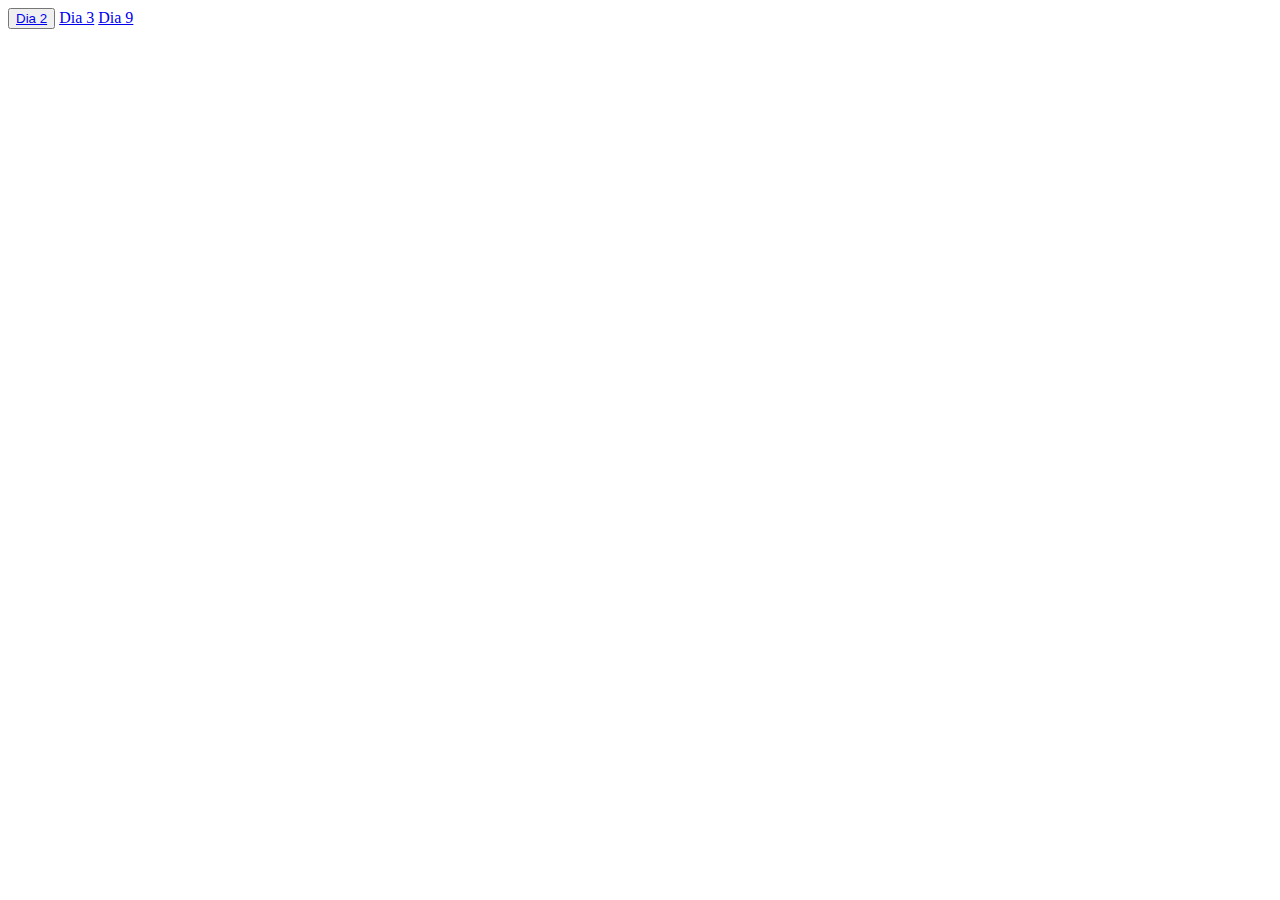
==== index.html @ e4eee3e7 "feat :sparkles:Initial commit" ====
<!DOCTYPE html>
<html lang="en">
<head>
    <meta charset="UTF-8">
    <meta name="viewport" content="width=device-width, initial-scale=1.0">
    <title>Document</title>
</head>
<body>
    <button><a href="./Dia 2/index.html">Dia 2</a></button>
    <a href="./Dia 3/index.html">Dia 3</a>
    <a href="./Dia 9/index.html">Dia 9</a>
</body>
</html>
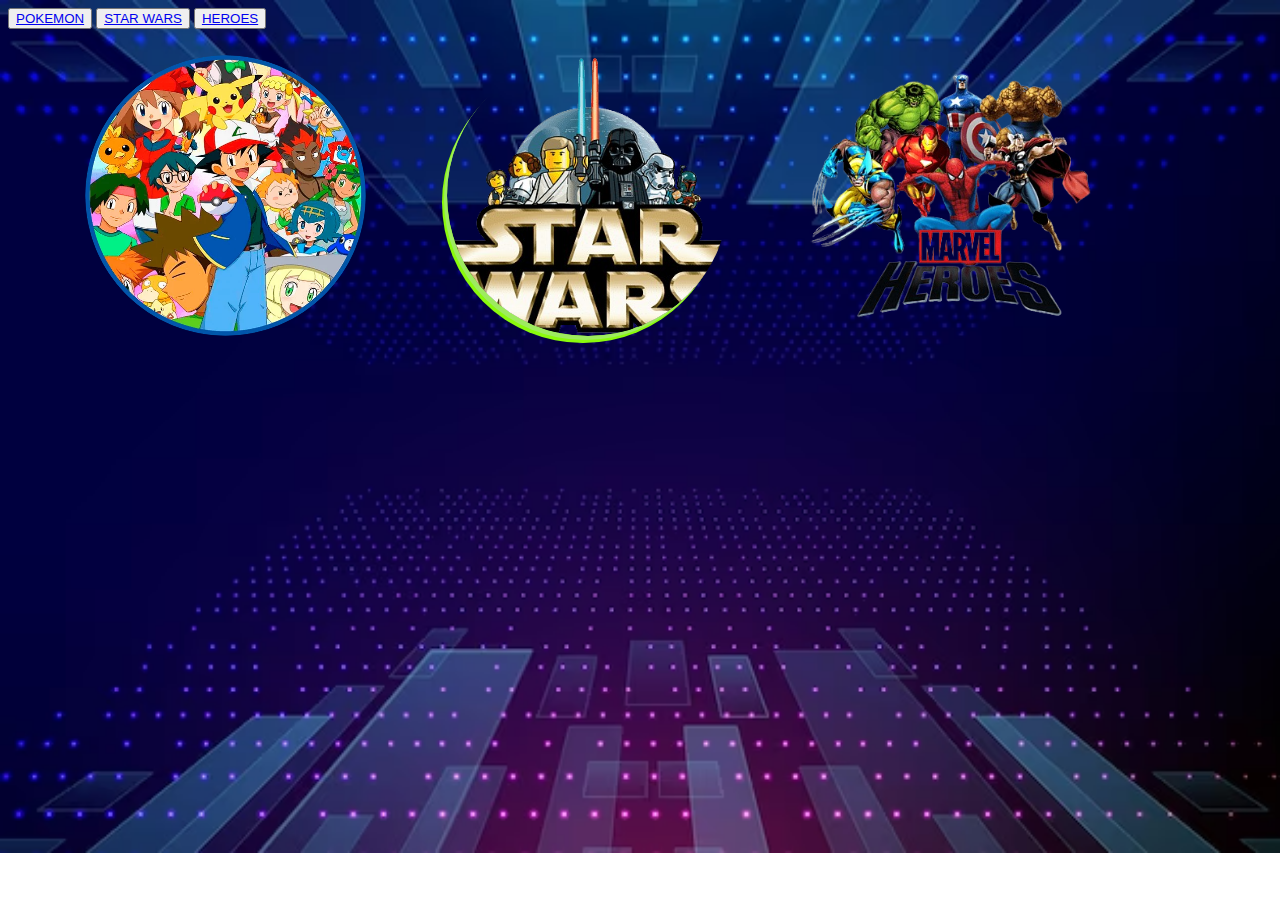
==== commit cd37b63e: "feat :bug:Arrangements" ====
--- a/index.html
+++ b/index.html
@@ -4,10 +4,18 @@
     <meta charset="UTF-8">
     <meta name="viewport" content="width=device-width, initial-scale=1.0">
     <title>Document</title>
+    <link rel="stylesheet" href="style.css">
 </head>
 <body>
-    <button><a href="./Dia 2/index.html">Dia 2</a></button>
-    <a href="./Dia 3/index.html">Dia 3</a>
-    <a href="./Dia 9/index.html">Dia 9</a>
+    <div id="contenido">
+        <button><a href="./Dia 9/index.html" id="pokemon1">POKEMON</a></button>
+        <button><a href="./Dia 8/index.html" id="star1">STAR WARS</a></button>
+        <button><a href="./Dia 7/index.html" id="heroes1">HEROES</a></button>
+    </div>
+    <div>
+        <img src="imagenes/Pokemon-png.png.webp" id="pokemon">
+        <img src="imagenes/star.png" id="star">
+        <img src="imagenes/heroes.png" id="heroes">
+    </div>
 </body>
 </html>--- a/style.css
+++ b/style.css
@@ -0,0 +1,35 @@
+body{
+    background-image: url("imagenes/fondo.avif");
+    background-repeat: no-repeat;
+    background-size: 100vw;
+}
+#pokemon1{
+    width: 10vw;
+    height: 20vw;
+    margin-top: 20vw;
+}
+#pokemon{
+    width: 22vw;
+    height: 22vw;
+    margin-left: 6vw;
+    margin-top: 2vw;
+    border-radius: 50%;
+    border-image: linear-gradient(to bottom, #3acfd5 0%, #3a4ed5 100%) 1;
+}
+.pokemon:hover{
+    width: 50vw;
+}
+#star{
+    width: 22vw;
+    height: 22vw;
+    margin-left: 6vw;
+    margin-top: 2vw;
+    box-shadow: -3px 4px 0 #9eeb60, -5px 7px 0 #8bfa0d;
+    border-radius: 100%;
+}
+#heroes{
+    width: 22vw;
+    height: 22vw;
+    margin-left: 6vw;
+    margin-top: 2vw;
+}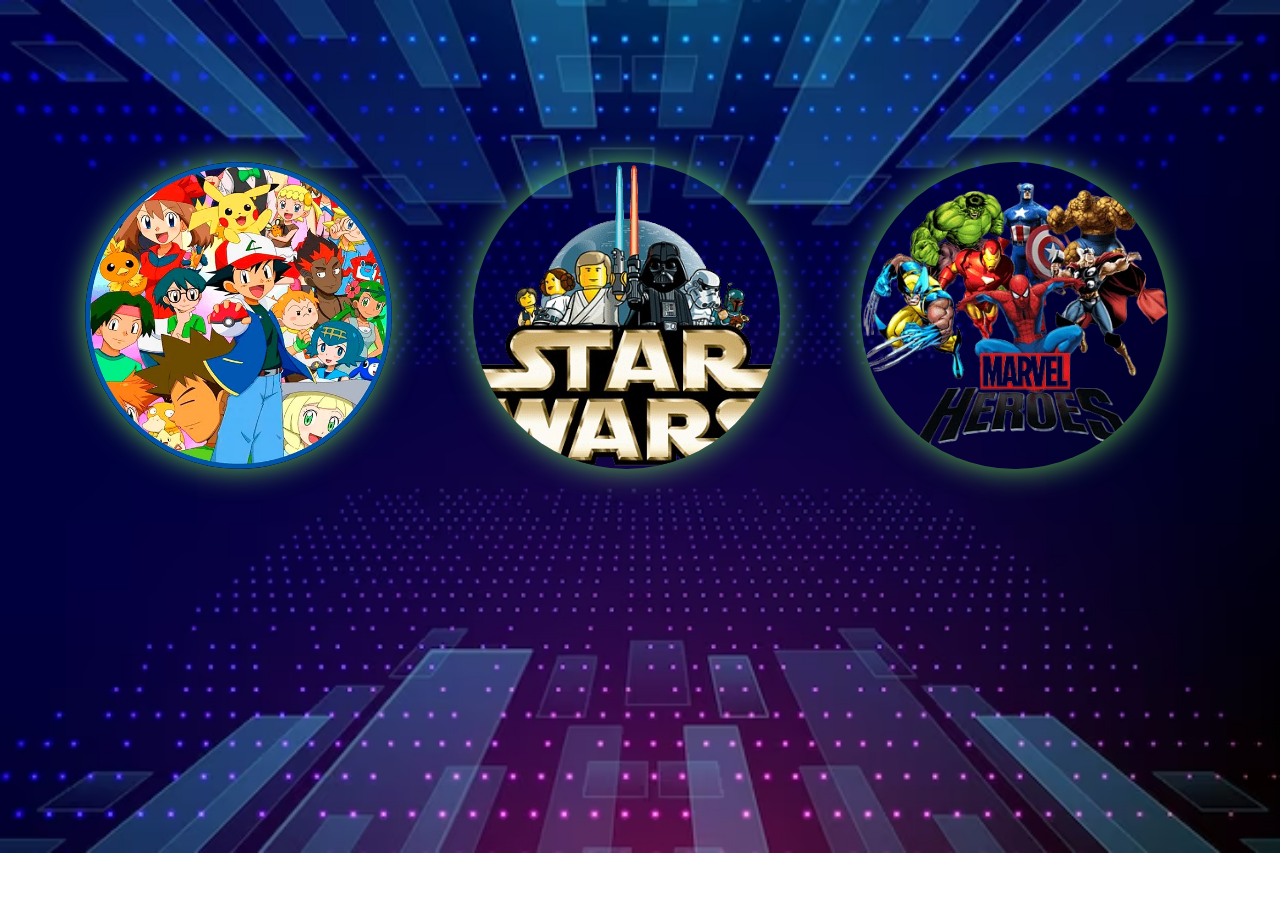
==== commit c433426d: "feat :bug: Arrangements" ====
--- a/index.html
+++ b/index.html
@@ -7,15 +7,10 @@
     <link rel="stylesheet" href="style.css">
 </head>
 <body>
-    <div id="contenido">
-        <button><a href="./Dia 9/index.html" id="pokemon1">POKEMON</a></button>
-        <button><a href="./Dia 8/index.html" id="star1">STAR WARS</a></button>
-        <button><a href="./Dia 7/index.html" id="heroes1">HEROES</a></button>
-    </div>
     <div>
-        <img src="imagenes/Pokemon-png.png.webp" id="pokemon">
-        <img src="imagenes/star.png" id="star">
-        <img src="imagenes/heroes.png" id="heroes">
+        <a href="./Dia 9/index.html"><img src="imagenes/Pokemon-png.png.webp" id="pokemon"></a>
+        <a href="./Dia 8/index.html"><img src="imagenes/star.png" id="star"></a>
+        <a href="./Dia 7/index.html"><img src="imagenes/heroes.png" id="heroes"></a>
     </div>
 </body>
-</html>+</html>
--- a/style.css
+++ b/style.css
@@ -3,33 +3,39 @@
     background-repeat: no-repeat;
     background-size: 100vw;
 }
-#pokemon1{
-    width: 10vw;
-    height: 20vw;
-    margin-top: 20vw;
+#pokemon{
+    width: 24vw;
+    height: 24vw;
+    margin-left: 6vw;
+    margin-top: 12vw;
+    border-radius: 50%;
+    box-shadow: 0 0 30px rgba(119, 240, 86, 0.8);
 }
-#pokemon{
-    width: 22vw;
-    height: 22vw;
-    margin-left: 6vw;
-    margin-top: 2vw;
-    border-radius: 50%;
-    border-image: linear-gradient(to bottom, #3acfd5 0%, #3a4ed5 100%) 1;
-}
-.pokemon:hover{
-    width: 50vw;
+#pokemon:hover{
+    width: 28vw;
+    height: 28vw;
 }
 #star{
-    width: 22vw;
-    height: 22vw;
+    width: 24vw;
+    height: 24vw;
     margin-left: 6vw;
-    margin-top: 2vw;
-    box-shadow: -3px 4px 0 #9eeb60, -5px 7px 0 #8bfa0d;
-    border-radius: 100%;
+    margin-top: 5vw;
+    border-radius: 50%;
+    box-shadow: 0 0 30px rgba(119, 240, 86, 0.8);
+}
+#star:hover{
+    width: 28vw;
+    height: 28vw;
 }
 #heroes{
-    width: 22vw;
-    height: 22vw;
+    width: 24vw;
+    height: 24vw;
     margin-left: 6vw;
-    margin-top: 2vw;
+    margin-top: 5vw;
+    border-radius: 50%;
+    box-shadow: 0 0 30px rgba(119, 240, 86, 0.8);
+}
+#heroes:hover{
+    width: 28vw;
+    height: 28vw;
 }